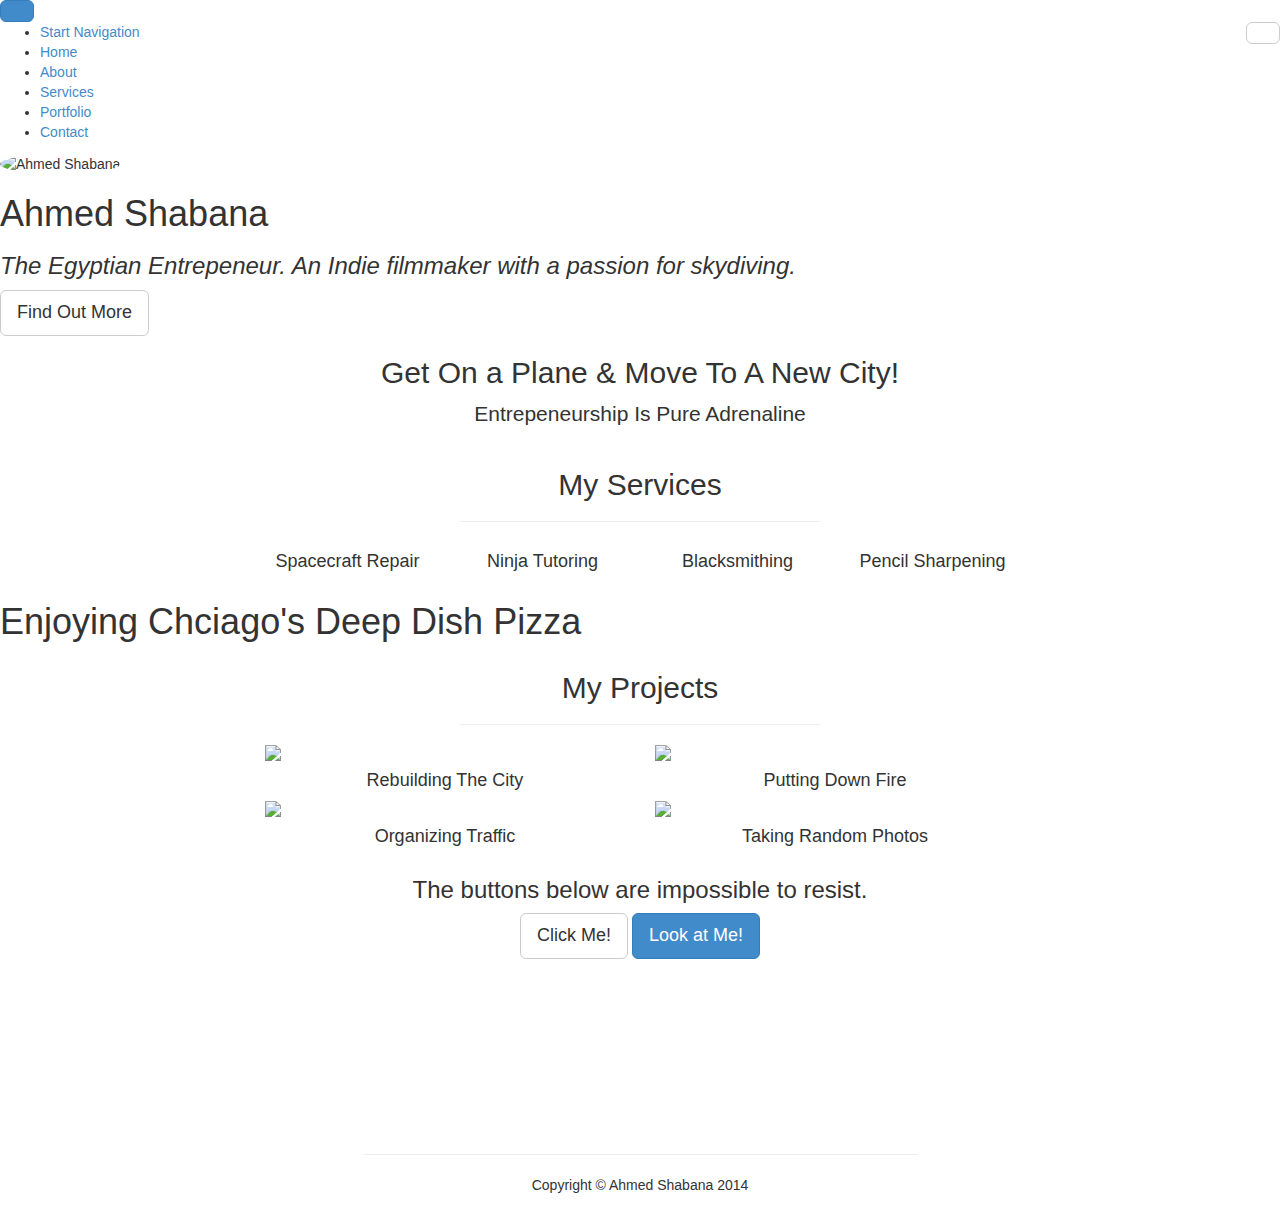
==== index.html @ 210ec2f9 "ff" ====
<!DOCTYPE html>
<html lang="en">

<head>
    <meta charset="utf-8">
    <meta name="viewport" content="width=device-width, initial-scale=1.0">
    <meta name="description" content="">
    <meta name="author" content="">

    <title>Ahmed Shabana | Entrepeneur | Product Design </title>

    <!-- Shabana's Core CSS -->
    <link href="CSS/bootstrap.css" rel="stylesheet">

    <!-- Custom CSS here -->
    <link href="CSS/stylish-portfolio.css" rel="stylesheet">
    <link href="font-awesome/css/font-awesome.min.css" rel="stylesheet">
</head>

<body>

    <!-- Side Menu -->
    <a id="menu-toggle" href="#" class="btn btn-primary btn-lg toggle"><i class="fa fa-bars"></i></a>
    <div id="sidebar-wrapper">
        <ul class="sidebar-nav">
            <a id="menu-close" href="#" class="btn btn-default btn-lg pull-right toggle"><i class="fa fa-times"></i></a>
            <li class="sidebar-brand"><a href="http://startbootstrap.com">Start Navigation</a>
            </li>
            <li><a href="#top">Home</a>
            </li>
            <li><a href="#about">About</a>
            </li>
            <li><a href="#services">Services</a>
            </li>
            <li><a href="#portfolio">Portfolio</a>
            </li>
            <li><a href="#contact">Contact</a>
            </li>
        </ul>
    </div>
    <!-- /Side Menu -->

    <!-- Full Page Image Header Area -->
    <div id="top" class="header">
        <img src="images/profile.jpg" alt="Ahmed Shabana" class="img-circle">
        <div class="vert-text">

            <h1>Ahmed Shabana</h1>
            <h3>
                <em>The Egyptian Entrepeneur. An Indie filmmaker with a passion for skydiving.</em> </h3>
            <a href="#about" class="btn btn-default btn-lg">Find Out More</a>
        </div>
    </div>
    <!-- /Full Page Image Header Area -->

    <!-- Intro -->
    <div id="about" class="intro">
        <div class="container">
            <div class="row">
                <div class="col-md-6 col-md-offset-3 text-center">
                    <h2>Get On a Plane & Move To A New City!</h2>
                    <p class="lead">Entrepeneurship Is Pure Adrenaline </p>
                </div>
            </div>
        </div>
    </div>
    <!-- /Intro -->

    <!-- Services -->
    <div id="services" class="services">
        <div class="container">
            <div class="row">
                <div class="col-md-4 col-md-offset-4 text-center">
                    <h2>My Services</h2>
                    <hr>
                </div>
            </div>
            <div class="row">
                <div class="col-md-2 col-md-offset-2 text-center">
                    <div class="service-item">
                        <i class="service-icon fa fa-rocket"></i>
                        <h4>Spacecraft Repair</h4>
                        <p></p>
                    </div>
                </div>
                <div class="col-md-2 text-center">
                    <div class="service-item">
                        <i class="service-icon fa fa-magnet"></i>
                        <h4>Ninja Tutoring</h4>
                        <p></p>
                    </div>
                </div>
                <div class="col-md-2 text-center">
                    <div class="service-item">
                        <i class="service-icon fa fa-shield"></i>
                        <h4>Blacksmithing</h4>
                        <p></p>
                    </div>
                </div>
                <div class="col-md-2 text-center">
                    <div class="service-item">
                        <i class="service-icon fa fa-pencil"></i>
                        <h4>Pencil Sharpening</h4>
                        <p></p>
                    </div>
                </div>
            </div>
        </div>
    </div>
    <!-- /Services -->

    <!-- Callout -->
    <div class="callout">
        <div class="vert-text">
            <h1>Enjoying Chciago's Deep Dish Pizza</h1>
        </div>
    </div>
    <!-- /Callout -->

    <!-- Portfolio -->
    <div id="portfolio" class="portfolio">
        <div class="container">
            <div class="row">
                <div class="col-md-4 col-md-offset-4 text-center">
                    <h2>My Projects</h2>
                    <hr>
                </div>
            </div>
            <div class="row">
                <div class="col-md-4 col-md-offset-2 text-center">
                    <div class="portfolio-item">
                        <a href="#">
                            <img class="img-portfolio img-responsive" src="img/portfolio-1.jpg">
                        </a>
                        <h4>Rebuilding The City</h4>
                    </div>
                </div>
                <div class="col-md-4 text-center">
                    <div class="portfolio-item">
                        <a href="#">
                            <img class="img-portfolio img-responsive" src="img/portfolio-2.jpg">
                        </a>
                        <h4>Putting Down Fire</h4>
                    </div>
                </div>
            </div>
            <div class="row">
                <div class="col-md-4 col-md-offset-2 text-center">
                    <div class="portfolio-item">
                        <a href="#">
                            <img class="img-portfolio img-responsive" src="img/portfolio-3.jpg">
                        </a>
                        <h4>Organizing Traffic</h4>
                    </div>
                </div>
                <div class="col-md-4 text-center">
                    <div class="portfolio-item">
                        <a href="#">
                            <img class="img-portfolio img-responsive" src="img/portfolio-4.jpg">
                        </a>
                        <h4>Taking Random Photos</h4>
                    </div>
                </div>
            </div>
        </div>
    </div>
    <!-- /Portfolio -->

    <!-- Call to Action -->
    <div class="call-to-action">
        <div class="container">
            <div class="row">
                <div class="col-md-6 col-md-offset-3 text-center">
                    <h3>The buttons below are impossible to resist.</h3>
                    <a href="#" class="btn btn-lg btn-default">Click Me!</a>
                    <a href="#" class="btn btn-lg btn-primary">Look at Me!</a>
                </div>
            </div>
        </div>
    </div>
    <!-- /Call to Action -->

    <!-- Map -->
    <div id="contact" class="map">
        <iframe width="100%" height="100%" frameborder="0" scrolling="no" marginheight="0" marginwidth="0" src="https://maps.google.com/maps?f=q&amp;source=s_q&amp;hl=en&amp;geocode=&amp;q=Twitter,+Inc.,+Market+Street,+San+Francisco,+CA&amp;aq=0&amp;oq=twitter&amp;sll=28.659344,-81.187888&amp;sspn=0.128789,0.264187&amp;ie=UTF8&amp;hq=Twitter,+Inc.,+Market+Street,+San+Francisco,+CA&amp;t=m&amp;z=15&amp;iwloc=A&amp;output=embed"></iframe>
        <br />
        <small>
            <a href="https://maps.google.com/maps?f=q&amp;source=embed&amp;hl=en&amp;geocode=&amp;q=Twitter,+Inc.,+Market+Street,+San+Francisco,+CA&amp;aq=0&amp;oq=twitter&amp;sll=28.659344,-81.187888&amp;sspn=0.128789,0.264187&amp;ie=UTF8&amp;hq=Twitter,+Inc.,+Market+Street,+San+Francisco,+CA&amp;t=m&amp;z=15&amp;iwloc=A"></a>
        </small>
        </iframe>
    </div>
    <!-- /Map -->

    <!-- Footer -->
    <footer>
        <div class="container">
            <div class="row">
                <div class="col-md-6 col-md-offset-3 text-center">
                    <ul class="list-inline">
                        <li><i class="fa fa-facebook fa-3x"></i>
                        </li>
                        <li><i class="fa fa-twitter fa-3x"></i>
                        </li>
                        <li><i class="fa fa-dribbble fa-3x"></i>
                        </li>
                    </ul>
                    <div class="top-scroll">
                        <a href="#top"><i class="fa fa-circle-arrow-up scroll fa-4x"></i></a>
                    </div>
                    <hr>
                    <p>Copyright &copy; Ahmed Shabana 2014</p>
                </div>
            </div>
        </div>
    </footer>
    <!-- /Footer -->

    <!-- JavaScript -->
    <script src="js/jquery-1.10.2.js"></script>
    <script src="js/bootstrap.js"></script>

    <!-- Custom JavaScript for the Side Menu and Smooth Scrolling -->
    <script>
    $("#menu-close").click(function(e) {
        e.preventDefault();
        $("#sidebar-wrapper").toggleClass("active");
    });
    </script>
    <script>
    $("#menu-toggle").click(function(e) {
        e.preventDefault();
        $("#sidebar-wrapper").toggleClass("active");
    });
    </script>
    <script>
    $(function() {
        $('a[href*=#]:not([href=#])').click(function() {
            if (location.pathname.replace(/^\//, '') == this.pathname.replace(/^\//, '') || location.hostname == this.hostname) {

                var target = $(this.hash);
                target = target.length ? target : $('[name=' + this.hash.slice(1) + ']');
                if (target.length) {
                    $('html,body').animate({
                        scrollTop: target.offset().top
                    }, 1000);
                    return false;
                }
            }
        });
    });
    </script>

</body>

</html>
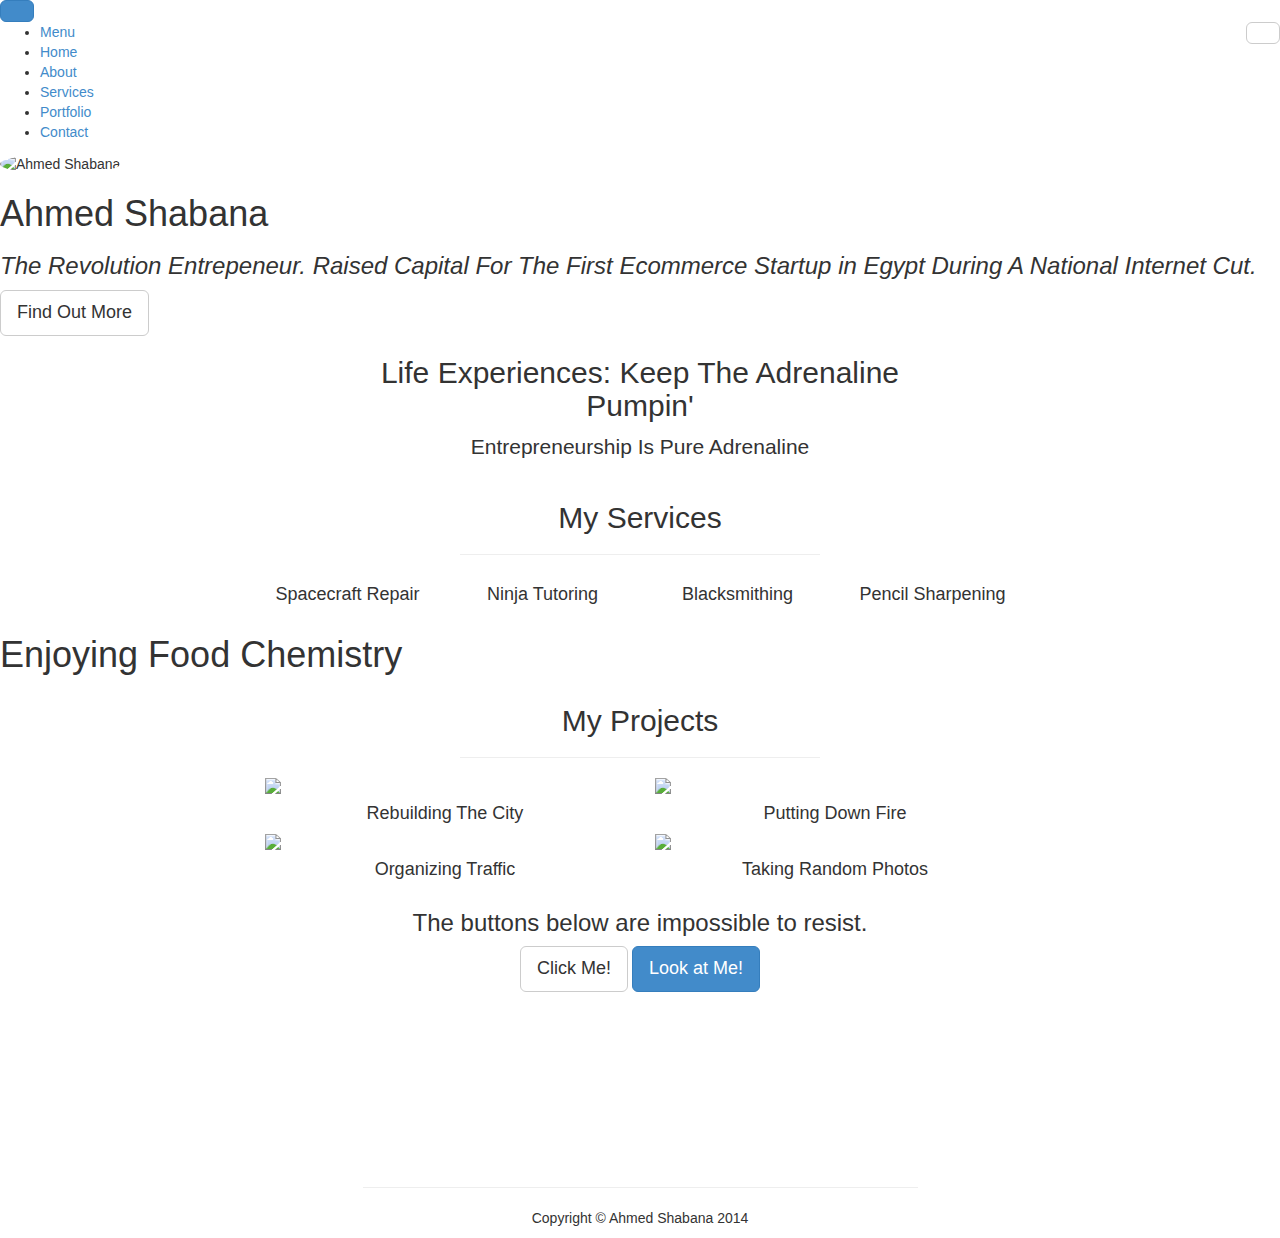
==== commit 62c1a510: "summary" ====
--- a/index.html
+++ b/index.html
@@ -24,7 +24,7 @@
     <div id="sidebar-wrapper">
         <ul class="sidebar-nav">
             <a id="menu-close" href="#" class="btn btn-default btn-lg pull-right toggle"><i class="fa fa-times"></i></a>
-            <li class="sidebar-brand"><a href="http://startbootstrap.com">Start Navigation</a>
+            <li class="sidebar-brand"><a href="http://startbootstrap.com">Menu</a>
             </li>
             <li><a href="#top">Home</a>
             </li>
@@ -42,12 +42,13 @@
 
     <!-- Full Page Image Header Area -->
     <div id="top" class="header">
-        <img src="images/profile.jpg" alt="Ahmed Shabana" class="img-circle">
+        
         <div class="vert-text">
+            <img src="images/profile.jpg" alt="Ahmed Shabana" class="img-circle">
 
             <h1>Ahmed Shabana</h1>
             <h3>
-                <em>The Egyptian Entrepeneur. An Indie filmmaker with a passion for skydiving.</em> </h3>
+                <em>The Revolution Entrepeneur. Raised Capital For The First Ecommerce Startup in Egypt During A National Internet Cut.</em> </h3>
             <a href="#about" class="btn btn-default btn-lg">Find Out More</a>
         </div>
     </div>
@@ -58,8 +59,8 @@
         <div class="container">
             <div class="row">
                 <div class="col-md-6 col-md-offset-3 text-center">
-                    <h2>Get On a Plane & Move To A New City!</h2>
-                    <p class="lead">Entrepeneurship Is Pure Adrenaline </p>
+                    <h2>Life Experiences: Keep The Adrenaline Pumpin'</h2>
+                    <p class="lead">Entrepreneurship Is Pure Adrenaline </p>
                 </div>
             </div>
         </div>
@@ -112,7 +113,7 @@
     <!-- Callout -->
     <div class="callout">
         <div class="vert-text">
-            <h1>Enjoying Chciago's Deep Dish Pizza</h1>
+            <h1>Enjoying Food Chemistry</h1>
         </div>
     </div>
     <!-- /Callout -->
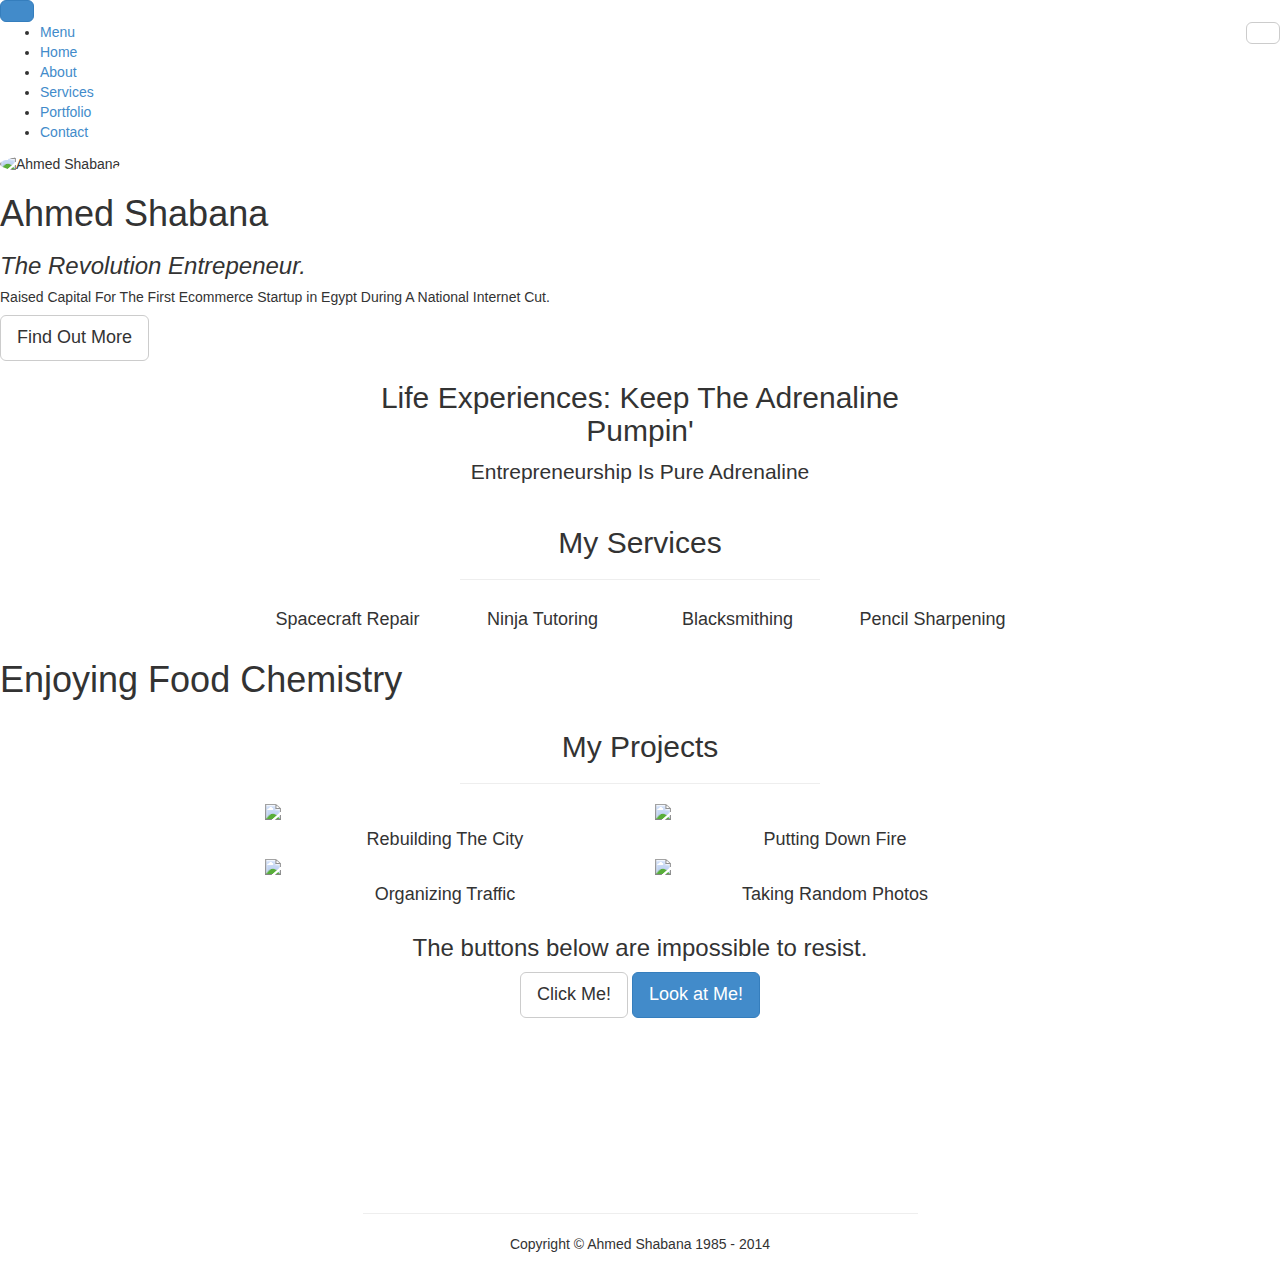
==== commit f455657c: "oktest" ====
--- a/index.html
+++ b/index.html
@@ -48,7 +48,10 @@
 
             <h1>Ahmed Shabana</h1>
             <h3>
-                <em>The Revolution Entrepeneur. Raised Capital For The First Ecommerce Startup in Egypt During A National Internet Cut.</em> </h3>
+                <em>The Revolution Entrepeneur.</em></h3> 
+                
+                    <h5>Raised Capital For The First Ecommerce Startup in Egypt During A National Internet Cut.</h5>
+
             <a href="#about" class="btn btn-default btn-lg">Find Out More</a>
         </div>
     </div>
@@ -209,7 +212,7 @@
                         <a href="#top"><i class="fa fa-circle-arrow-up scroll fa-4x"></i></a>
                     </div>
                     <hr>
-                    <p>Copyright &copy; Ahmed Shabana 2014</p>
+                    <p>Copyright &copy; Ahmed Shabana 1985 - 2014</p>
                 </div>
             </div>
         </div>
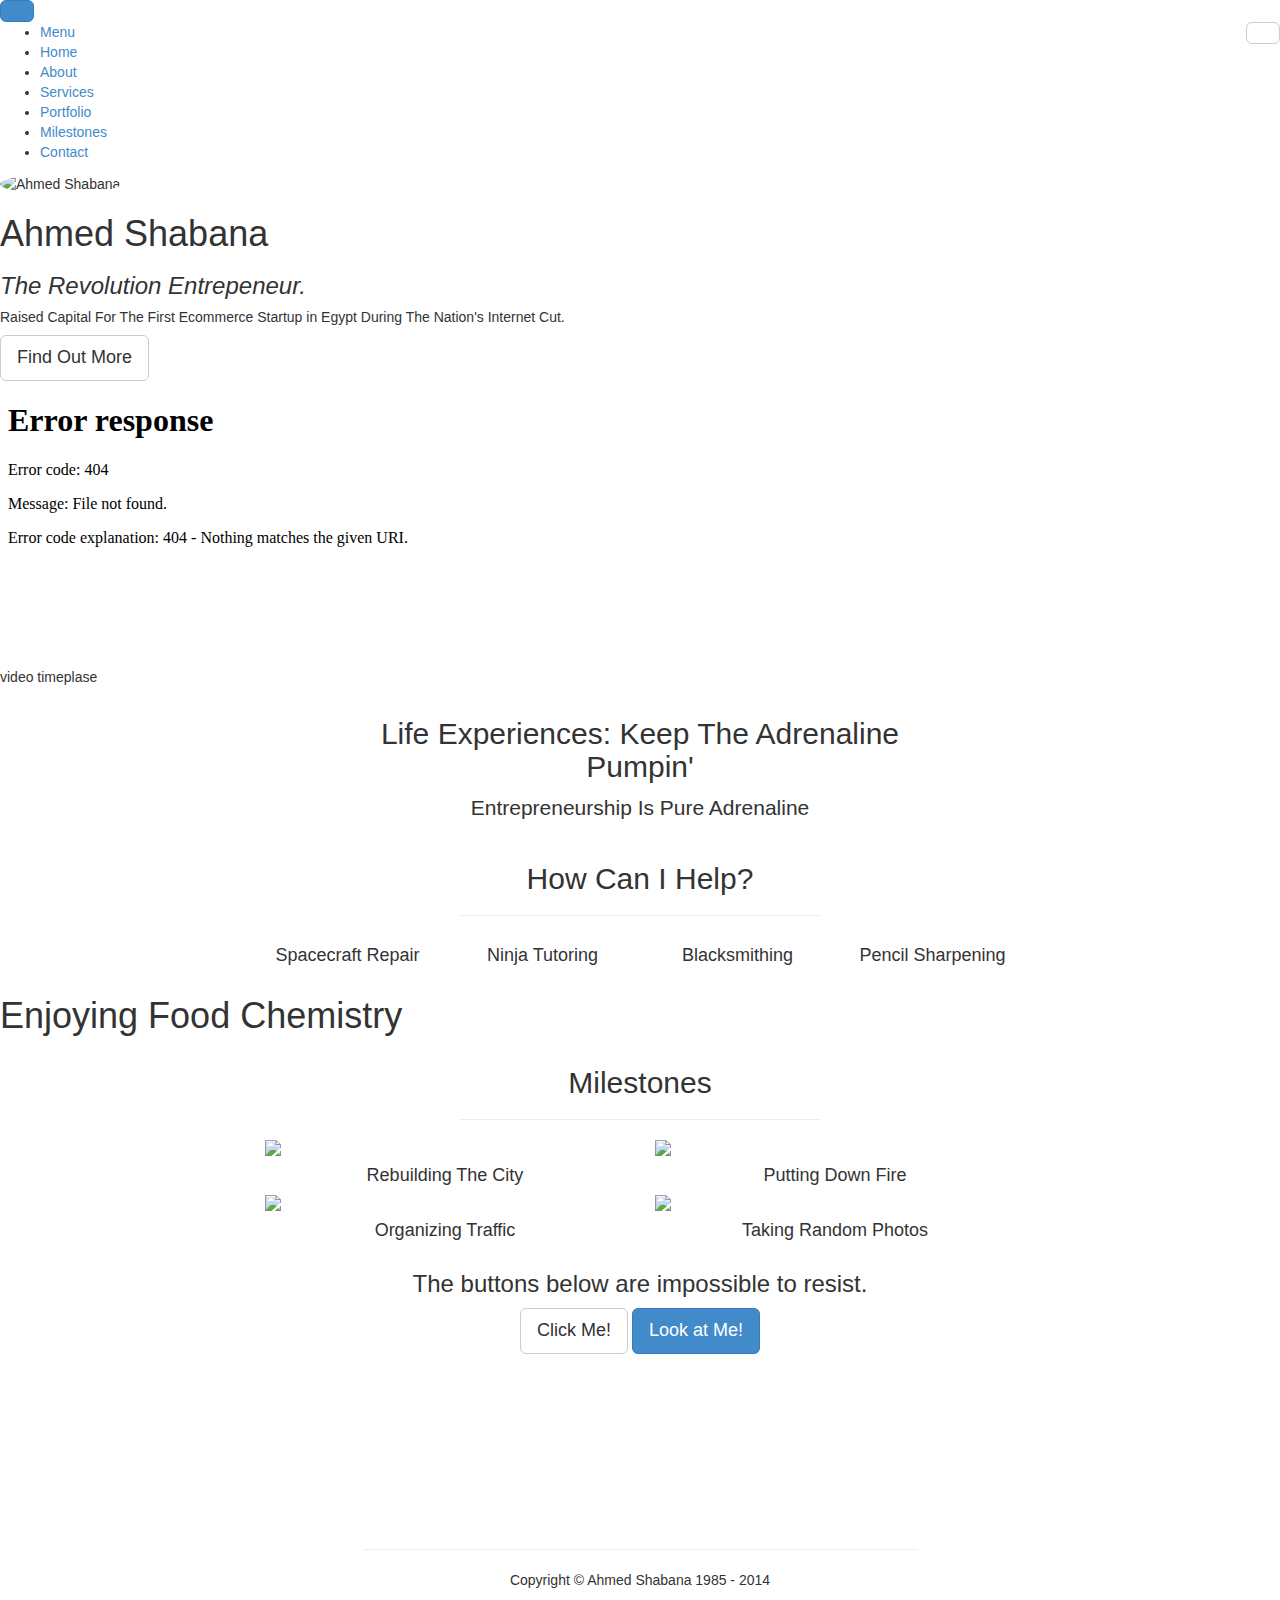
==== commit 44e5c7ed: "test" ====
--- a/index.html
+++ b/index.html
@@ -34,6 +34,8 @@
             </li>
             <li><a href="#portfolio">Portfolio</a>
             </li>
+            <li><a href="milestones">Milestones</a>
+            </li>
             <li><a href="#contact">Contact</a>
             </li>
         </ul>
@@ -42,6 +44,7 @@
 
     <!-- Full Page Image Header Area -->
     <div id="top" class="header">
+
         
         <div class="vert-text">
             <img src="images/profile.jpg" alt="Ahmed Shabana" class="img-circle">
@@ -50,11 +53,13 @@
             <h3>
                 <em>The Revolution Entrepeneur.</em></h3> 
                 
-                    <h5>Raised Capital For The First Ecommerce Startup in Egypt During A National Internet Cut.</h5>
+                    <h5>Raised Capital For The First Ecommerce Startup in Egypt During The Nation's Internet Cut.</h5>
 
             <a href="#about" class="btn btn-default btn-lg">Find Out More</a>
         </div>
     </div>
+
+    <div class="video_bg"><iframe src="/https://www.youtube.com/watch?v=D8bSWa71_sQ" width="500" height="281" frameborder="0" webkitallowfullscreen mozallowfullscreen allowfullscreen></iframe><p class="text">video timeplase</p></div>
     <!-- /Full Page Image Header Area -->
 
     <!-- Intro -->
@@ -75,7 +80,7 @@
         <div class="container">
             <div class="row">
                 <div class="col-md-4 col-md-offset-4 text-center">
-                    <h2>My Services</h2>
+                    <h2>How Can I Help?</h2>
                     <hr>
                 </div>
             </div>
@@ -126,7 +131,7 @@
         <div class="container">
             <div class="row">
                 <div class="col-md-4 col-md-offset-4 text-center">
-                    <h2>My Projects</h2>
+                    <h2>Milestones</h2>
                     <hr>
                 </div>
             </div>
